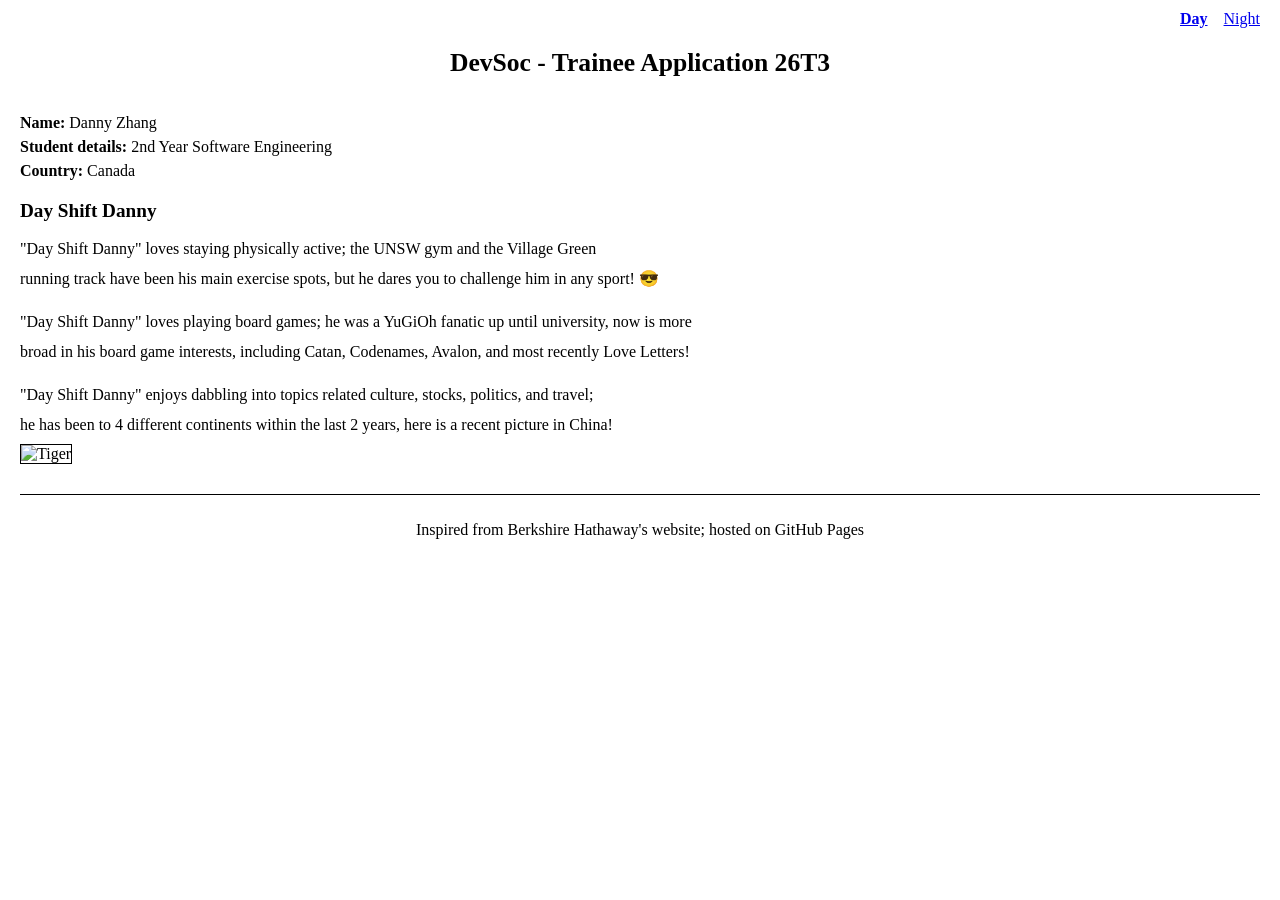
==== day.html @ aad029da "Update navigation link to point to day.html" ====
<!DOCTYPE html>
<html lang="en" data-theme="day">
<head>
    <meta charset="UTF-8">
    <meta name="viewport" content="width=device-width, initial-scale=1.0">
    <title>About Me - Danny Zhang</title>
    <link rel="stylesheet" href="styles.css">
</head>
<body>
    <nav class="theme-toggle">
        <a href="day.html" class="active">Day</a>
        <a href="night.html">Night</a>
    </nav>

    <header>
        <h1>DevSoc - Trainee Application 26T3</h1>
    </header>

    <section id="about">
        <ul>
            <li><strong>Name:</strong> Danny Zhang</li>
            <li><strong>Student details:</strong> 2nd Year Software Engineering</li>
            <li><strong>Country:</strong> Canada</li>
        </ul>

    </section>
        <section id="introduction">
        <h2>Day Shift Danny</h2>
        <p class=""></p>
        
    </section>
 
    <section id="bullets">
        <ul class="bullet-list">
            <li>
                <p>"Day Shift Danny" loves staying physically active; the UNSW gym and the Village Green</p>
                <p>running track have been his main exercise spots, but he dares you to challenge him in any sport! 😎</p>
            </li>
            <li>
                <p>"Day Shift Danny" loves playing board games; he was a YuGiOh fanatic up until university, now is more</p>
                <p>broad in his board game interests, including Catan, Codenames, Avalon, and most recently Love Letters!</p>
            </li>
            <li>
                <p>"Day Shift Danny" enjoys dabbling into topics related culture, stocks, politics, and travel;</p>
                <p>he has been to 4 different continents within the last 2 years, here is a recent picture in China!</p>
                <img src="https://github.com/user-attachments/assets/7287fa34-9fcb-4b2e-8d89-378eb472d047" alt="Tiger" />
            </li>
        </ul>
    </section>
 
    <footer>
        <p>Inspired from Berkshire Hathaway's website; hosted on GitHub Pages</p>
    </footer>
</body>
</html>
---- styles.css ----
/* styles.css - Berkshire Hathaway styling: plain serif, white, default links */

html[data-theme="day"] {
    --bg: #ffffff;
    --text: #000000;
    --surface: #ffffff;
    --link: #0000ee;
    --link-visited: #551a8b;
    --rule: #000000;
}

html[data-theme="night"] {
    --bg: #000000;
    --text: #ffffff;
    --surface: #000000;
    --link: #9999ff;
    --link-visited: #cc99ff;
    --rule: #ffffff;
}

body {
    font-family: "Times New Roman", Times, serif;
    font-size: 16px;
    background-color: var(--bg);
    color: var(--text);
    margin: 0;
    padding: 0 20px 40px 20px;
}

header {
    background-color: transparent;
    color: var(--text);
    text-align: center;
    padding: 20px 0;
}

h1 {
    font-size: 1.6em;
    font-weight: bold;
    margin: 0;
}

h2 {
    font-size: 1.2em;
    font-weight: bold;
    margin: 0 0 10px 0;
}

a {
    color: var(--link);
    text-decoration: underline;
}

a:visited {
    color: var(--link-visited);
}

/* ---- Day / night links ---- */
.theme-toggle {
    text-align: right;
    padding-top: 10px;
}

.theme-toggle a {
    margin-left: 12px;
}

.theme-toggle a.active {
    font-weight: bold;
}

#about {
    background-color: var(--surface);
    margin: 0 0 20px 0;
    padding: 0;
    border: none;
    border-radius: 0;
    box-shadow: none;
}

ul {
    list-style-type: none;
    padding: 0;
}

ul li {
    margin-bottom: 6px;
    font-size: 1em;
}

#complete-me {
    background-color: var(--surface);
    margin: 0 0 20px 0;
    padding: 0;
    border-radius: 0;
    box-shadow: none;
}

#complete-me .complete-me-text {
    line-height: 1.4;
}

.bullet-list {
    margin: 0;
    padding: 0;
}

.bullet-list li {
    background-color: var(--surface);
    margin-bottom: 20px;
    padding: 0;
    border-radius: 0;
    box-shadow: none;
    font-size: 1em;
}

.bullet-list li p {
    margin: 0 0 8px 0;
    line-height: 1.4;
}

.bullet-list li img {
    max-width: 100%;
    height: auto;
    border: 1px solid var(--rule);
    border-radius: 0;
    box-shadow: none;
}

footer {
    text-align: center;
    padding: 10px 0;
    background-color: transparent;
    color: var(--text);
    border-top: 1px solid var(--rule);
    position: static;
    width: auto;
    margin-top: 30px;
}
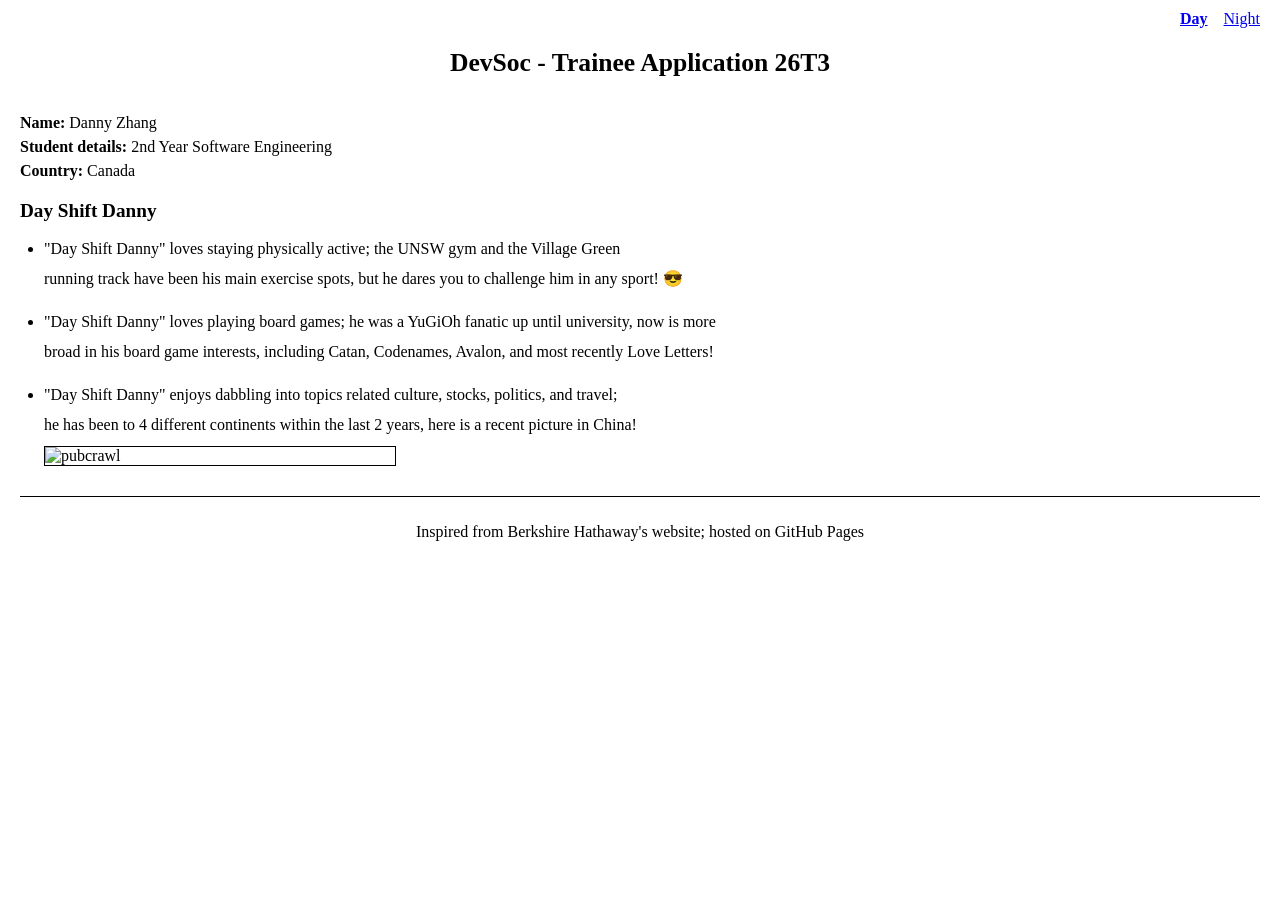
==== commit 8227278d: "Update image source in day.html" ====
--- a/day.html
+++ b/day.html
@@ -43,7 +43,7 @@
             <li>
                 <p>"Day Shift Danny" enjoys dabbling into topics related culture, stocks, politics, and travel;</p>
                 <p>he has been to 4 different continents within the last 2 years, here is a recent picture in China!</p>
-                <img src="https://github.com/user-attachments/assets/7287fa34-9fcb-4b2e-8d89-378eb472d047" alt="Tiger" />
+                <img src="images/PubCrawl.jpg" alt="pubcrawl" />
             </li>
         </ul>
     </section>
--- a/styles.css
+++ b/styles.css
@@ -102,7 +102,8 @@
 
 .bullet-list {
     margin: 0;
-    padding: 0;
+    padding-left: 24px;
+    list-style-type: disc;
 }
 
 .bullet-list li {
@@ -112,6 +113,8 @@
     border-radius: 0;
     box-shadow: none;
     font-size: 1em;
+    list-style-type: disc;
+    display: list-item;
 }
 
 .bullet-list li p {
@@ -120,8 +123,11 @@
 }
 
 .bullet-list li img {
-    max-width: 100%;
+    display: block;
+    width: 100%;
+    max-width: 350px;
     height: auto;
+    margin-top: 10px;
     border: 1px solid var(--rule);
     border-radius: 0;
     box-shadow: none;
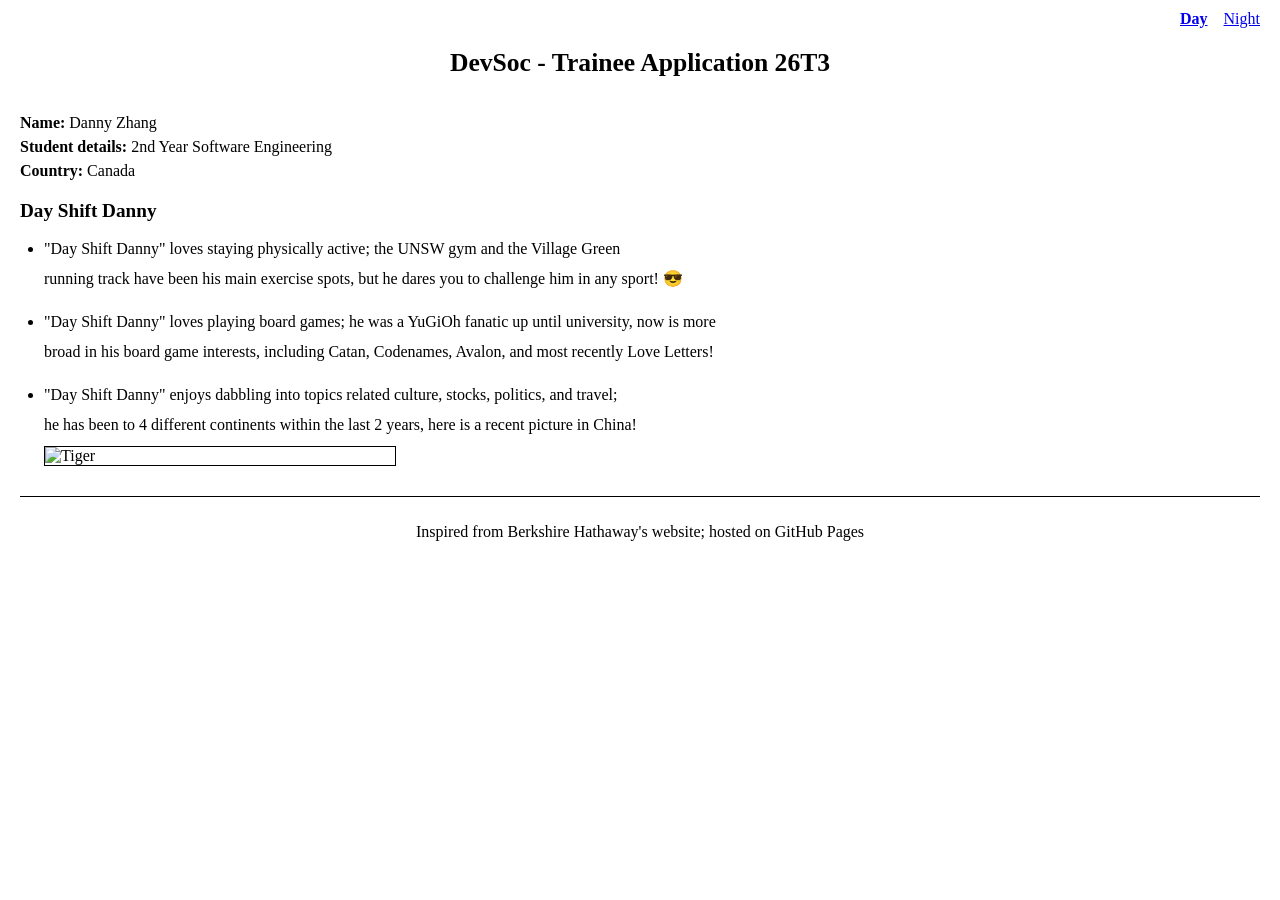
==== commit 8b29dea0: "Replace image source in day.html" ====
--- a/day.html
+++ b/day.html
@@ -43,7 +43,7 @@
             <li>
                 <p>"Day Shift Danny" enjoys dabbling into topics related culture, stocks, politics, and travel;</p>
                 <p>he has been to 4 different continents within the last 2 years, here is a recent picture in China!</p>
-                <img src="images/PubCrawl.jpg" alt="pubcrawl" />
+                <img src="images/Tiger.jpg" alt="Tiger" />
             </li>
         </ul>
     </section>
